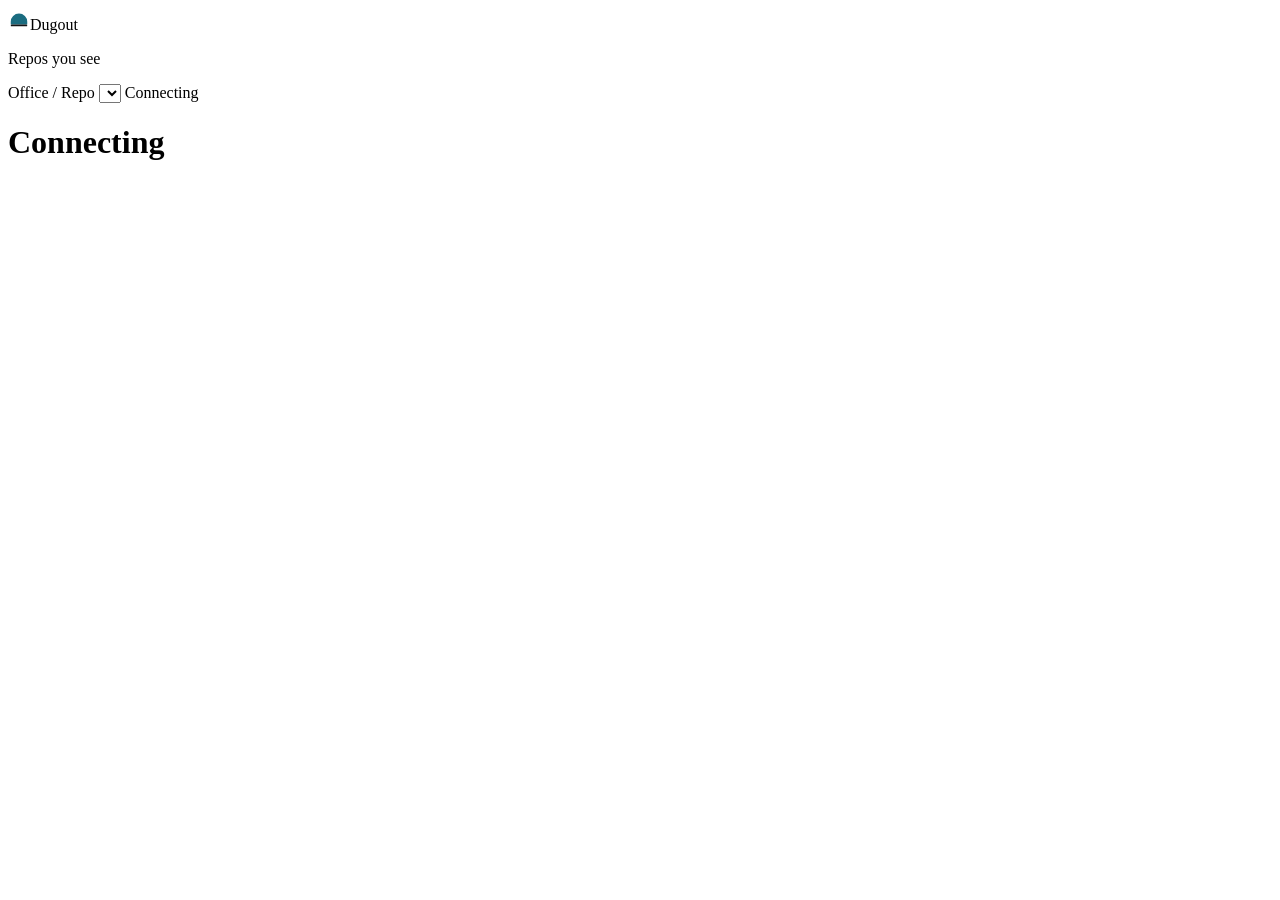
==== internal/serve/web/index.html @ 542f7176 "Dugout: initial public release" ====
<!doctype html>
<html lang="en">
<head>
<meta charset="utf-8">
<meta name="viewport" content="width=device-width, initial-scale=1">
<meta name="referrer" content="no-referrer">
<title>Office · Dugout</title>
<link rel="preload" href="/office/fonts/ibm-plex-sans-latin-400-normal.woff2" as="font" type="font/woff2" crossorigin>
<link rel="stylesheet" href="/office/app.css">
<script src="/office/app.js" defer></script>
</head>
<body>
<div class="app">
  <aside class="side">
    <div class="brand"><svg width="22" height="22" viewBox="0 0 24 24" aria-hidden="true"><path d="M3 15a9 9 0 0 1 18 0v3H3z" fill="#1b6c80"/><rect x="3" y="18" width="18" height="2" rx="1" fill="#131416"/></svg>Dugout</div>
    <nav aria-labelledby="repos-label">
      <p class="navlabel" id="repos-label">Repos you see</p>
      <ul class="repos" id="repos"></ul>
    </nav>
  </aside>
  <header class="top">
    <span class="crumb">Office / <b id="crumb-repo"></b></span>
    <label class="pick">Repo <select id="repo-select"></select></label>
    <span class="status" id="status" data-state="connecting"><span class="dot" aria-hidden="true"></span><span id="status-text">Connecting</span></span>
  </header>
  <main class="sheet" id="main" tabindex="-1">
    <div class="state"><h1>Connecting</h1></div>
  </main>
</div>
<div class="vh" id="announce" role="status" aria-live="polite"></div>
<noscript><p>The office view needs JavaScript.</p></noscript>
</body>
</html>
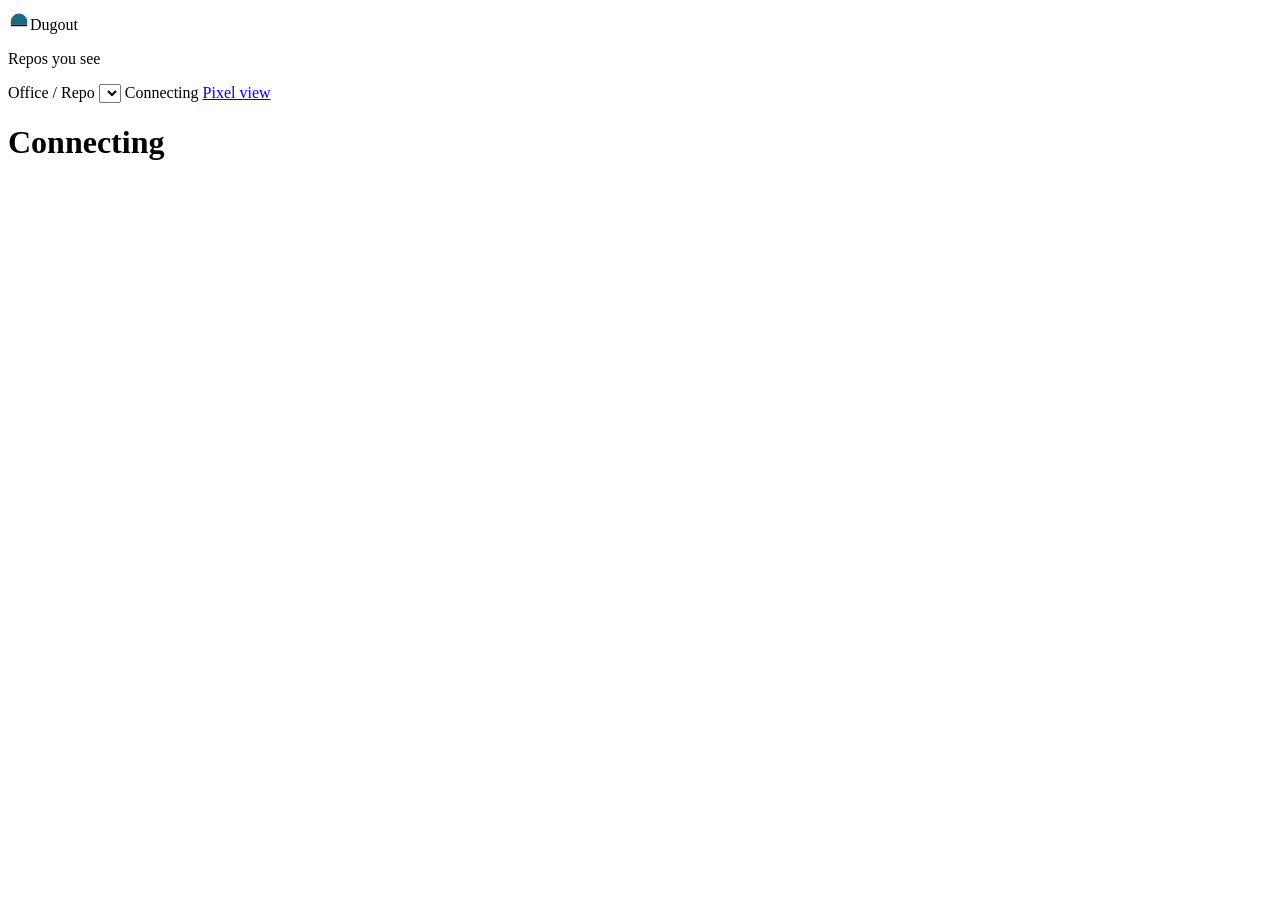
==== commit 9bbafafa: "refactor(serve): share the office view's client; link the clear and pixel views The token and stream" ====
--- a/internal/serve/web/index.html
+++ b/internal/serve/web/index.html
@@ -6,7 +6,9 @@
 <meta name="referrer" content="no-referrer">
 <title>Office · Dugout</title>
 <link rel="preload" href="/office/fonts/ibm-plex-sans-latin-400-normal.woff2" as="font" type="font/woff2" crossorigin>
+<link rel="stylesheet" href="/office/fonts.css">
 <link rel="stylesheet" href="/office/app.css">
+<script src="/office/client.js" defer></script>
 <script src="/office/app.js" defer></script>
 </head>
 <body>
@@ -22,6 +24,7 @@
     <span class="crumb">Office / <b id="crumb-repo"></b></span>
     <label class="pick">Repo <select id="repo-select"></select></label>
     <span class="status" id="status" data-state="connecting"><span class="dot" aria-hidden="true"></span><span id="status-text">Connecting</span></span>
+    <a class="view" id="to-pixel" href="/office/pixel">Pixel view</a>
   </header>
   <main class="sheet" id="main" tabindex="-1">
     <div class="state"><h1>Connecting</h1></div>
